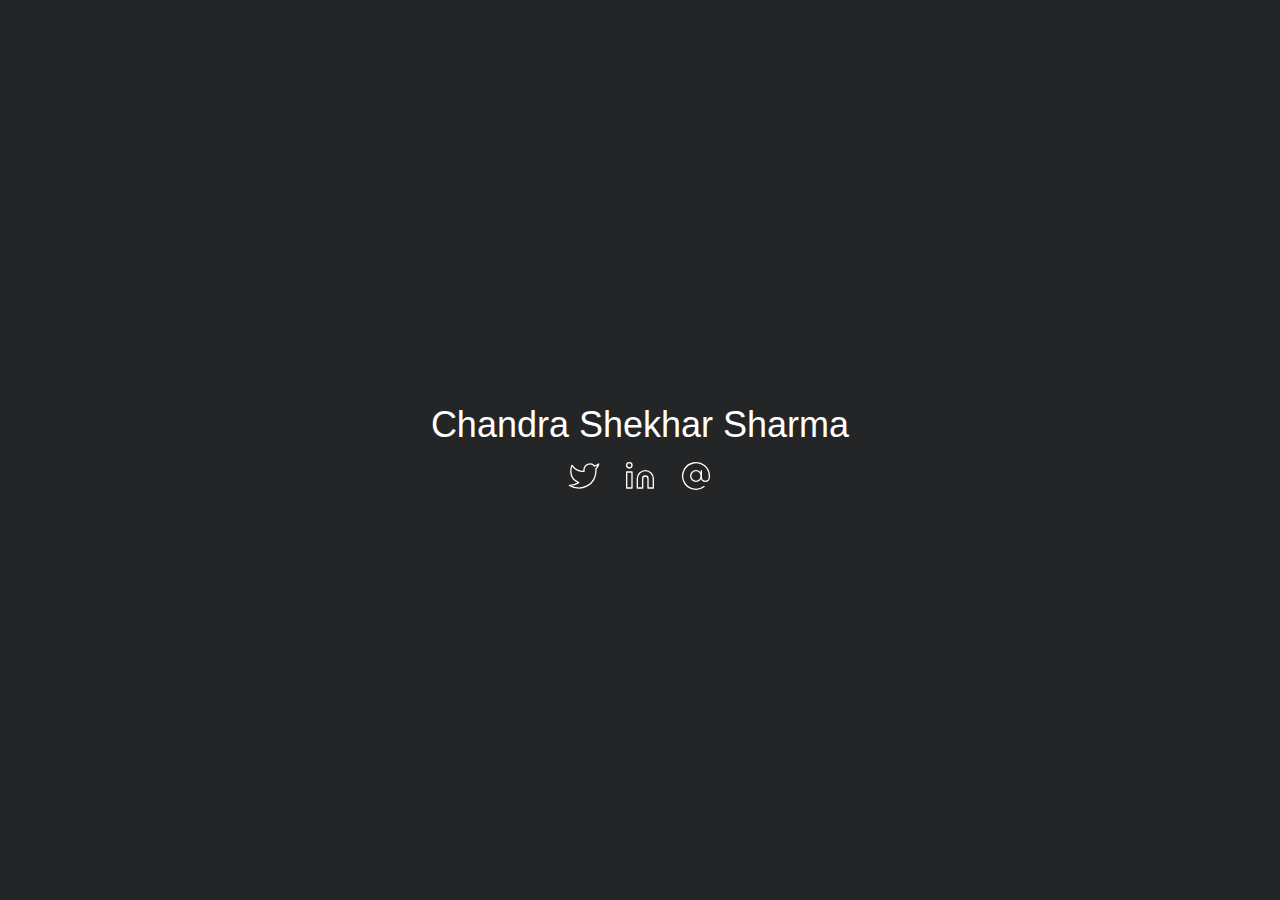
==== index.html @ 3fe88f08 "changed homepage" ====
<!doctype html>
<html lang="en">
<head>
<title>Shekhar's homepage</title>
<meta name="viewport" content="width=device-width, initial-scale=1">
<style>
body {
font-family: -apple-system, BlinkMacSystemFont, "Segoe UI", Roboto, Oxygen-Sans, Ubuntu, Cantarell, Helvetica, Arial, sans-serif, "Apple Color Emoji", "Segoe UI Emoji", "Segoe UI Symbol";
background: #232526;
color: white;
}
a {
color: white;
}
#container {
position: absolute;
top: 0;
left: 0;
right: 0;
bottom: 0;
display: flex;
justify-content: center;
align-items: center;
}
h1 {
font-size: 36px;
font-weight: 200;
text-align: center;
margin: 0;
}
ul {
list-style-type: none;
margin: 0;
padding: 0;
display: flex;
justify-content: center;
gap: 24px;
margin-top: 14px;
}
svg {
stroke-width: 1;
width: 32px;
height: 32px;
fill: none;
stroke: currentColor;
stroke-linecap: round;
stroke-linejoin: round;
}
</style>
</head>
<body>
<div id="container">
<div>
<h1>Chandra Shekhar Sharma</h1>
<ul>
<li><a href="https://x.com/cshekhar_sharma" rel="me"><svg xmlns="http://www.w3.org/2000/svg" viewBox="0 0 24 24" role="img"><title>X</title><path d="M23 3a10.9 10.9 0 0 1-3.14 1.53 4.48 4.48 0 0 0-7.86 3v1A10.66 10.66 0 0 1 3 4s-4 9 5 13a11.64 11.64 0 0 1-7 2c9 5 20 0 20-11.5a4.5 4.5 0 0 0-.08-.83A7.72 7.72 0 0 0 23 3z"></path></svg></a></li>
<li><a href="https://www.linkedin.com/in/cshekharsharma" rel="me"><svg xmlns="http://www.w3.org/2000/svg" viewBox="0 0 24 24" role="img"><title>LinkedIn</title><path d="M16 8a6 6 0 0 1 6 6v7h-4v-7a2 2 0 0 0-2-2 2 2 0 0 0-2 2v7h-4v-7a6 6 0 0 1 6-6z"></path><rect x="2" y="9" width="4" height="12"></rect><circle cx="4" cy="4" r="2"></circle></svg></a></li>
<li><a href="mailto:shekharsharma705@gmail.com" rel="me"><svg xmlns="http://www.w3.org/2000/svg" viewBox="0 0 24 24" role="img"><title>Email</title><circle cx="12" cy="12" r="4"></circle><path d="M16 8v5a3 3 0 0 0 6 0v-1a10 10 0 1 0-3.92 7.94"></path></svg></a></li>
</ul>
</div>
</div>
</body>
</html>
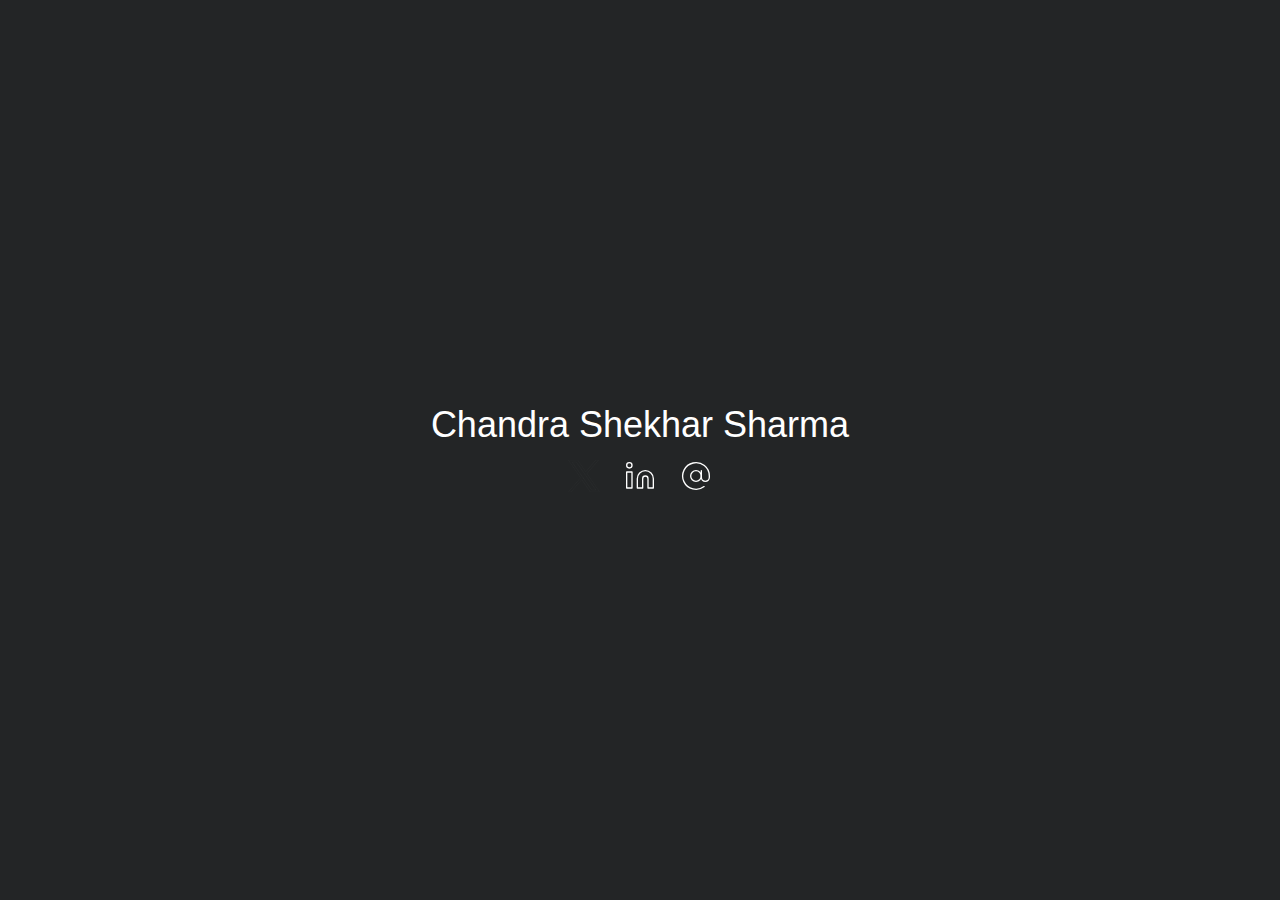
==== commit 15389e78: "updated X logo" ====
--- a/index.html
+++ b/index.html
@@ -54,7 +54,8 @@
 <div>
 <h1>Chandra Shekhar Sharma</h1>
 <ul>
-<li><a href="https://x.com/cshekhar_sharma" rel="me"><svg xmlns="http://www.w3.org/2000/svg" viewBox="0 0 24 24" role="img"><title>X</title><path d="M23 3a10.9 10.9 0 0 1-3.14 1.53 4.48 4.48 0 0 0-7.86 3v1A10.66 10.66 0 0 1 3 4s-4 9 5 13a11.64 11.64 0 0 1-7 2c9 5 20 0 20-11.5a4.5 4.5 0 0 0-.08-.83A7.72 7.72 0 0 0 23 3z"></path></svg></a></li>
+<li><a href="https://x.com/cshekhar_sharma" rel="me"><svg xmlns="http://www.w3.org/2000/svg" viewBox="0 0 1200 1227" role="img"><title>X</title><path d="M714.163 519.284L1160.89 0H1055.03L667.137 450.887L357.328 0H0L468.492 681.821L0 1226.37H105.866L515.491 750.218L842.672 1226.37H1200L714.137 519.284H714.163ZM569.165 687.828L521.697 619.934L144.011 79.6944H306.615L611.412 515.685L658.88 583.579L1055.08 1150.3H892.476L569.165 687.854V687.828Z" fill="
+    "></path></svg></a></li>
 <li><a href="https://www.linkedin.com/in/cshekharsharma" rel="me"><svg xmlns="http://www.w3.org/2000/svg" viewBox="0 0 24 24" role="img"><title>LinkedIn</title><path d="M16 8a6 6 0 0 1 6 6v7h-4v-7a2 2 0 0 0-2-2 2 2 0 0 0-2 2v7h-4v-7a6 6 0 0 1 6-6z"></path><rect x="2" y="9" width="4" height="12"></rect><circle cx="4" cy="4" r="2"></circle></svg></a></li>
 <li><a href="mailto:shekharsharma705@gmail.com" rel="me"><svg xmlns="http://www.w3.org/2000/svg" viewBox="0 0 24 24" role="img"><title>Email</title><circle cx="12" cy="12" r="4"></circle><path d="M16 8v5a3 3 0 0 0 6 0v-1a10 10 0 1 0-3.92 7.94"></path></svg></a></li>
 </ul>
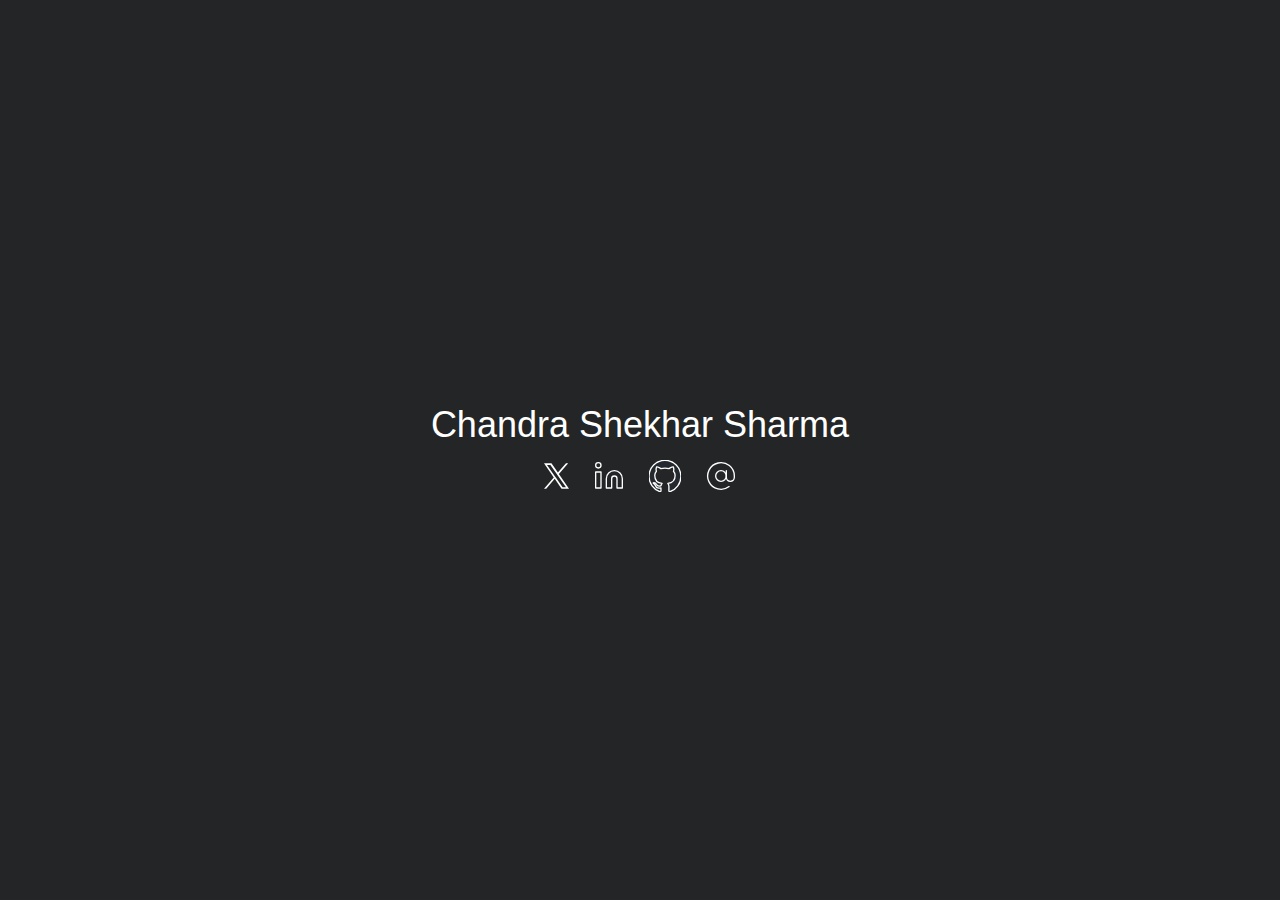
==== commit 150f09fd: "updates in index file" ====
--- a/index.html
+++ b/index.html
@@ -40,8 +40,6 @@
 }
 svg {
 stroke-width: 1;
-width: 32px;
-height: 32px;
 fill: none;
 stroke: currentColor;
 stroke-linecap: round;
@@ -54,10 +52,12 @@
 <div>
 <h1>Chandra Shekhar Sharma</h1>
 <ul>
-<li><a href="https://x.com/cshekhar_sharma" rel="me"><svg xmlns="http://www.w3.org/2000/svg" viewBox="0 0 1200 1227" role="img"><title>X</title><path d="M714.163 519.284L1160.89 0H1055.03L667.137 450.887L357.328 0H0L468.492 681.821L0 1226.37H105.866L515.491 750.218L842.672 1226.37H1200L714.137 519.284H714.163ZM569.165 687.828L521.697 619.934L144.011 79.6944H306.615L611.412 515.685L658.88 583.579L1055.08 1150.3H892.476L569.165 687.854V687.828Z" fill="
+<li><a target="_blank" href="https://x.com/cshekhar_sharma" rel="me"><svg xmlns="http://www.w3.org/2000/svg" height="32" width="25" viewBox="0 0 1200 1227" role="img"><title>X</title><path d="M714.163 519.284L1160.89 0H1055.03L667.137 450.887L357.328 0H0L468.492 681.821L0 1226.37H105.866L515.491 750.218L842.672 1226.37H1200L714.137 519.284H714.163ZM569.165 687.828L521.697 619.934L144.011 79.6944H306.615L611.412 515.685L658.88 583.579L1055.08 1150.3H892.476L569.165 687.854V687.828Z" fill="white
     "></path></svg></a></li>
-<li><a href="https://www.linkedin.com/in/cshekharsharma" rel="me"><svg xmlns="http://www.w3.org/2000/svg" viewBox="0 0 24 24" role="img"><title>LinkedIn</title><path d="M16 8a6 6 0 0 1 6 6v7h-4v-7a2 2 0 0 0-2-2 2 2 0 0 0-2 2v7h-4v-7a6 6 0 0 1 6-6z"></path><rect x="2" y="9" width="4" height="12"></rect><circle cx="4" cy="4" r="2"></circle></svg></a></li>
-<li><a href="mailto:shekharsharma705@gmail.com" rel="me"><svg xmlns="http://www.w3.org/2000/svg" viewBox="0 0 24 24" role="img"><title>Email</title><circle cx="12" cy="12" r="4"></circle><path d="M16 8v5a3 3 0 0 0 6 0v-1a10 10 0 1 0-3.92 7.94"></path></svg></a></li>
+<li><a target="_blank" href="https://www.linkedin.com/in/cshekharsharma" rel="me"><svg xmlns="http://www.w3.org/2000/svg" height="32" width="32" viewBox="0 0 24 24" role="img"><title>LinkedIn</title><path d="M16 8a6 6 0 0 1 6 6v7h-4v-7a2 2 0 0 0-2-2 2 2 0 0 0-2 2v7h-4v-7a6 6 0 0 1 6-6z"></path><rect x="2" y="9" width="4" height="12"></rect><circle cx="4" cy="4" r="2"></circle></svg></a></li>
+<li><a target="_blank" href="https://github.com/cshekharsharma" rel="me">
+<svg width="32" height="32" viewbox="0 0 98 96" xmlns="http://www.w3.org/2000/svg"><path fill-rule="evenodd" clip-rule="evenodd" d="M48.854 0C21.839 0 0 22 0 49.217c0 21.756 13.993 40.172 33.405 46.69 2.427.49 3.316-1.059 3.316-2.362 0-1.141-.08-5.052-.08-9.127-13.59 2.934-16.42-5.867-16.42-5.867-2.184-5.704-5.42-7.17-5.42-7.17-4.448-3.015.324-3.015.324-3.015 4.934.326 7.523 5.052 7.523 5.052 4.367 7.496 11.404 5.378 14.235 4.074.404-3.178 1.699-5.378 3.074-6.6-10.839-1.141-22.243-5.378-22.243-24.283 0-5.378 1.94-9.778 5.014-13.2-.485-1.222-2.184-6.275.486-13.038 0 0 4.125-1.304 13.426 5.052a46.97 46.97 0 0 1 12.214-1.63c4.125 0 8.33.571 12.213 1.63 9.302-6.356 13.427-5.052 13.427-5.052 2.67 6.763.97 11.816.485 13.038 3.155 3.422 5.015 7.822 5.015 13.2 0 18.905-11.404 23.06-22.324 24.283 1.78 1.548 3.316 4.481 3.316 9.126 0 6.6-.08 11.897-.08 13.526 0 1.304.89 2.853 3.316 2.364 19.412-6.52 33.405-24.935 33.405-46.691C97.707 22 75.788 0 48.854 0z" fill="#24292f" stroke-width="4"/></svg></a>
+<li><a target="_blank" href="mailto:shekharsharma705@gmail.com" rel="me"><svg xmlns="http://www.w3.org/2000/svg" height="32" width="32" viewBox="0 0 24 24" role="img"><title>Email</title><circle cx="12" cy="12" r="4"></circle><path d="M16 8v5a3 3 0 0 0 6 0v-1a10 10 0 1 0-3.92 7.94"></path></svg></a></li>
 </ul>
 </div>
 </div>
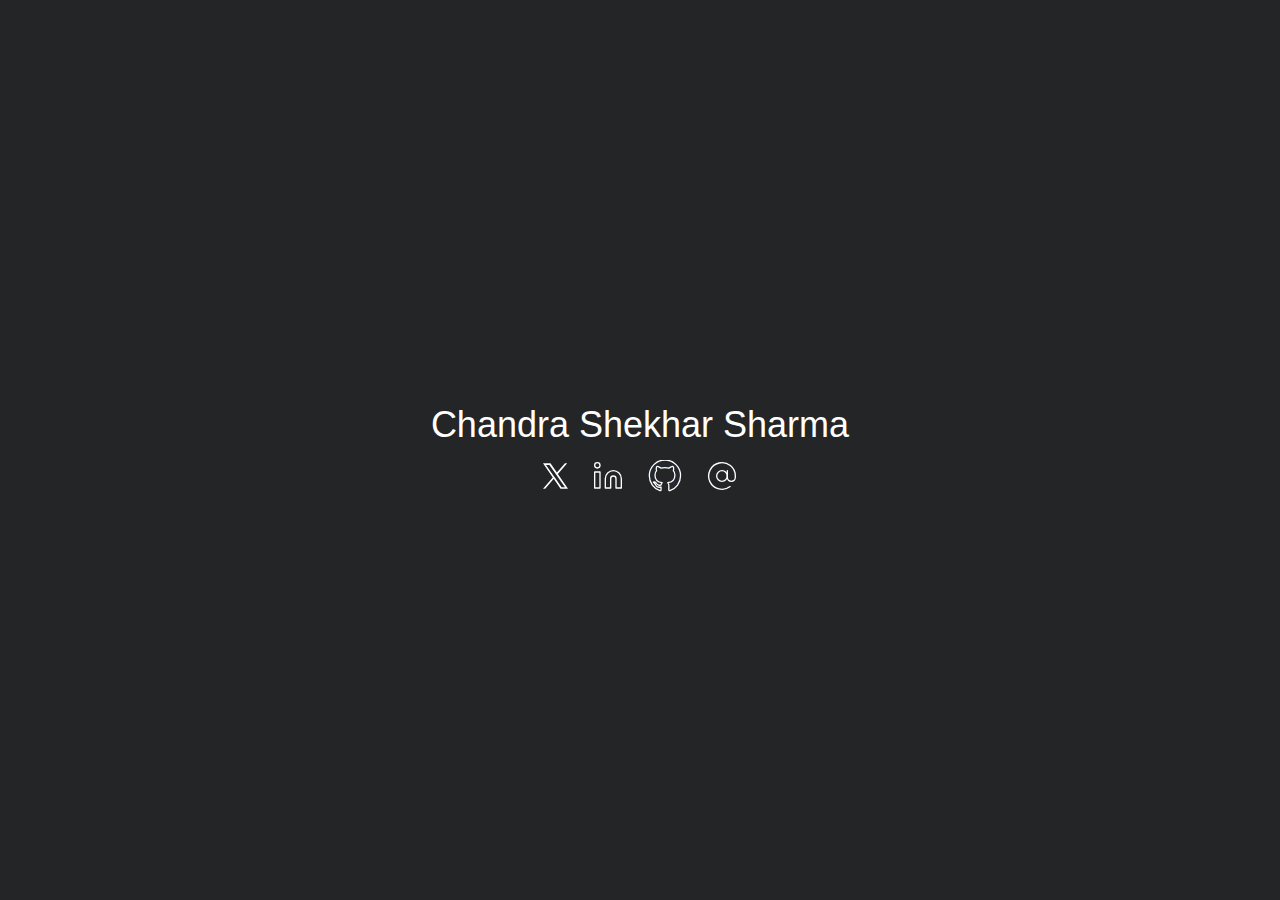
==== commit 292ad530: "fixed logo" ====
--- a/index.html
+++ b/index.html
@@ -56,7 +56,7 @@
     "></path></svg></a></li>
 <li><a target="_blank" href="https://www.linkedin.com/in/cshekharsharma" rel="me"><svg xmlns="http://www.w3.org/2000/svg" height="32" width="32" viewBox="0 0 24 24" role="img"><title>LinkedIn</title><path d="M16 8a6 6 0 0 1 6 6v7h-4v-7a2 2 0 0 0-2-2 2 2 0 0 0-2 2v7h-4v-7a6 6 0 0 1 6-6z"></path><rect x="2" y="9" width="4" height="12"></rect><circle cx="4" cy="4" r="2"></circle></svg></a></li>
 <li><a target="_blank" href="https://github.com/cshekharsharma" rel="me">
-<svg width="32" height="32" viewbox="0 0 98 96" xmlns="http://www.w3.org/2000/svg"><path fill-rule="evenodd" clip-rule="evenodd" d="M48.854 0C21.839 0 0 22 0 49.217c0 21.756 13.993 40.172 33.405 46.69 2.427.49 3.316-1.059 3.316-2.362 0-1.141-.08-5.052-.08-9.127-13.59 2.934-16.42-5.867-16.42-5.867-2.184-5.704-5.42-7.17-5.42-7.17-4.448-3.015.324-3.015.324-3.015 4.934.326 7.523 5.052 7.523 5.052 4.367 7.496 11.404 5.378 14.235 4.074.404-3.178 1.699-5.378 3.074-6.6-10.839-1.141-22.243-5.378-22.243-24.283 0-5.378 1.94-9.778 5.014-13.2-.485-1.222-2.184-6.275.486-13.038 0 0 4.125-1.304 13.426 5.052a46.97 46.97 0 0 1 12.214-1.63c4.125 0 8.33.571 12.213 1.63 9.302-6.356 13.427-5.052 13.427-5.052 2.67 6.763.97 11.816.485 13.038 3.155 3.422 5.015 7.822 5.015 13.2 0 18.905-11.404 23.06-22.324 24.283 1.78 1.548 3.316 4.481 3.316 9.126 0 6.6-.08 11.897-.08 13.526 0 1.304.89 2.853 3.316 2.364 19.412-6.52 33.405-24.935 33.405-46.691C97.707 22 75.788 0 48.854 0z" fill="#24292f" stroke-width="4"/></svg></a>
+<svg width="34" height="32" viewbox="0 0 98 100" xmlns="http://www.w3.org/2000/svg"><path fill-rule="evenodd" clip-rule="evenodd" d="M48.854 0C21.839 0 0 22 0 49.217c0 21.756 13.993 40.172 33.405 46.69 2.427.49 3.316-1.059 3.316-2.362 0-1.141-.08-5.052-.08-9.127-13.59 2.934-16.42-5.867-16.42-5.867-2.184-5.704-5.42-7.17-5.42-7.17-4.448-3.015.324-3.015.324-3.015 4.934.326 7.523 5.052 7.523 5.052 4.367 7.496 11.404 5.378 14.235 4.074.404-3.178 1.699-5.378 3.074-6.6-10.839-1.141-22.243-5.378-22.243-24.283 0-5.378 1.94-9.778 5.014-13.2-.485-1.222-2.184-6.275.486-13.038 0 0 4.125-1.304 13.426 5.052a46.97 46.97 0 0 1 12.214-1.63c4.125 0 8.33.571 12.213 1.63 9.302-6.356 13.427-5.052 13.427-5.052 2.67 6.763.97 11.816.485 13.038 3.155 3.422 5.015 7.822 5.015 13.2 0 18.905-11.404 23.06-22.324 24.283 1.78 1.548 3.316 4.481 3.316 9.126 0 6.6-.08 11.897-.08 13.526 0 1.304.89 2.853 3.316 2.364 19.412-6.52 33.405-24.935 33.405-46.691C97.707 22 75.788 0 48.854 0z" fill="#24292f" stroke-width="4"/></svg></a>
 <li><a target="_blank" href="mailto:shekharsharma705@gmail.com" rel="me"><svg xmlns="http://www.w3.org/2000/svg" height="32" width="32" viewBox="0 0 24 24" role="img"><title>Email</title><circle cx="12" cy="12" r="4"></circle><path d="M16 8v5a3 3 0 0 0 6 0v-1a10 10 0 1 0-3.92 7.94"></path></svg></a></li>
 </ul>
 </div>
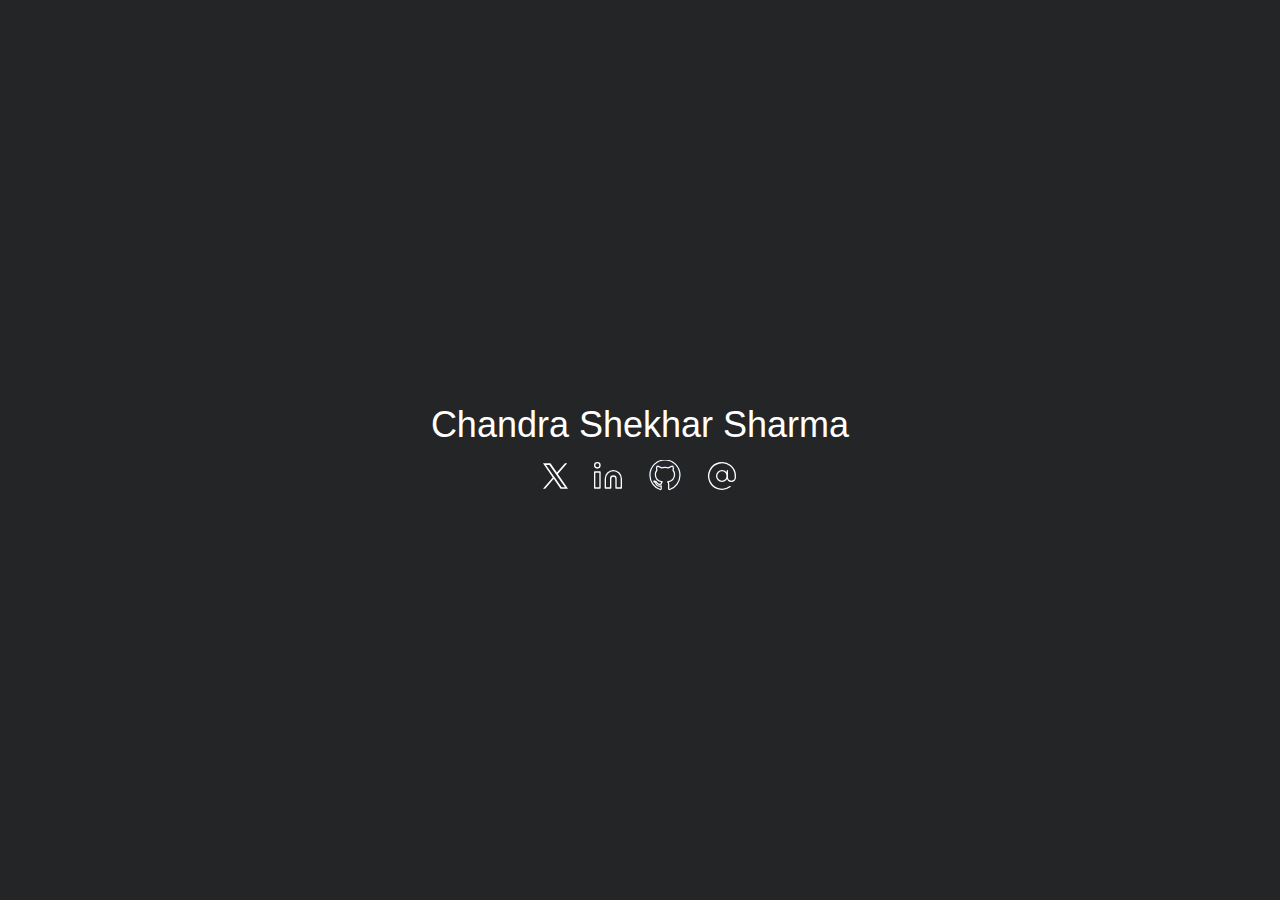
==== commit f9268845: "fixed logo" ====
--- a/index.html
+++ b/index.html
@@ -56,7 +56,7 @@
     "></path></svg></a></li>
 <li><a target="_blank" href="https://www.linkedin.com/in/cshekharsharma" rel="me"><svg xmlns="http://www.w3.org/2000/svg" height="32" width="32" viewBox="0 0 24 24" role="img"><title>LinkedIn</title><path d="M16 8a6 6 0 0 1 6 6v7h-4v-7a2 2 0 0 0-2-2 2 2 0 0 0-2 2v7h-4v-7a6 6 0 0 1 6-6z"></path><rect x="2" y="9" width="4" height="12"></rect><circle cx="4" cy="4" r="2"></circle></svg></a></li>
 <li><a target="_blank" href="https://github.com/cshekharsharma" rel="me">
-<svg width="34" height="32" viewbox="0 0 98 100" xmlns="http://www.w3.org/2000/svg"><path fill-rule="evenodd" clip-rule="evenodd" d="M48.854 0C21.839 0 0 22 0 49.217c0 21.756 13.993 40.172 33.405 46.69 2.427.49 3.316-1.059 3.316-2.362 0-1.141-.08-5.052-.08-9.127-13.59 2.934-16.42-5.867-16.42-5.867-2.184-5.704-5.42-7.17-5.42-7.17-4.448-3.015.324-3.015.324-3.015 4.934.326 7.523 5.052 7.523 5.052 4.367 7.496 11.404 5.378 14.235 4.074.404-3.178 1.699-5.378 3.074-6.6-10.839-1.141-22.243-5.378-22.243-24.283 0-5.378 1.94-9.778 5.014-13.2-.485-1.222-2.184-6.275.486-13.038 0 0 4.125-1.304 13.426 5.052a46.97 46.97 0 0 1 12.214-1.63c4.125 0 8.33.571 12.213 1.63 9.302-6.356 13.427-5.052 13.427-5.052 2.67 6.763.97 11.816.485 13.038 3.155 3.422 5.015 7.822 5.015 13.2 0 18.905-11.404 23.06-22.324 24.283 1.78 1.548 3.316 4.481 3.316 9.126 0 6.6-.08 11.897-.08 13.526 0 1.304.89 2.853 3.316 2.364 19.412-6.52 33.405-24.935 33.405-46.691C97.707 22 75.788 0 48.854 0z" fill="#24292f" stroke-width="4"/></svg></a>
+<svg width="34" height="32" viewbox="0 0 98 104" xmlns="http://www.w3.org/2000/svg"><path fill-rule="evenodd" clip-rule="evenodd" d="M48.854 0C21.839 0 0 22 0 49.217c0 21.756 13.993 40.172 33.405 46.69 2.427.49 3.316-1.059 3.316-2.362 0-1.141-.08-5.052-.08-9.127-13.59 2.934-16.42-5.867-16.42-5.867-2.184-5.704-5.42-7.17-5.42-7.17-4.448-3.015.324-3.015.324-3.015 4.934.326 7.523 5.052 7.523 5.052 4.367 7.496 11.404 5.378 14.235 4.074.404-3.178 1.699-5.378 3.074-6.6-10.839-1.141-22.243-5.378-22.243-24.283 0-5.378 1.94-9.778 5.014-13.2-.485-1.222-2.184-6.275.486-13.038 0 0 4.125-1.304 13.426 5.052a46.97 46.97 0 0 1 12.214-1.63c4.125 0 8.33.571 12.213 1.63 9.302-6.356 13.427-5.052 13.427-5.052 2.67 6.763.97 11.816.485 13.038 3.155 3.422 5.015 7.822 5.015 13.2 0 18.905-11.404 23.06-22.324 24.283 1.78 1.548 3.316 4.481 3.316 9.126 0 6.6-.08 11.897-.08 13.526 0 1.304.89 2.853 3.316 2.364 19.412-6.52 33.405-24.935 33.405-46.691C97.707 22 75.788 0 48.854 0z" fill="#24292f" stroke-width="4"/></svg></a>
 <li><a target="_blank" href="mailto:shekharsharma705@gmail.com" rel="me"><svg xmlns="http://www.w3.org/2000/svg" height="32" width="32" viewBox="0 0 24 24" role="img"><title>Email</title><circle cx="12" cy="12" r="4"></circle><path d="M16 8v5a3 3 0 0 0 6 0v-1a10 10 0 1 0-3.92 7.94"></path></svg></a></li>
 </ul>
 </div>
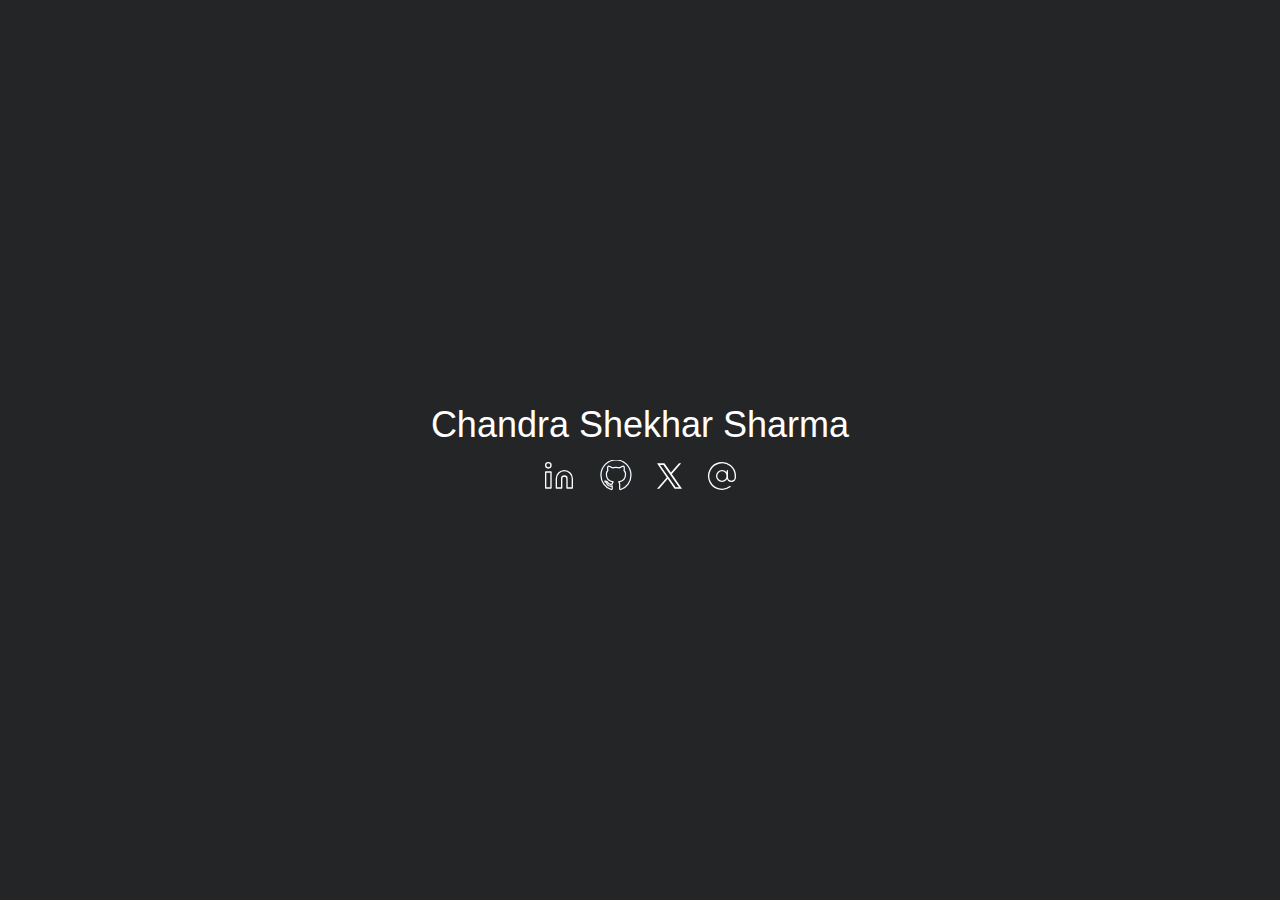
==== commit f8b0a272: "fixed logo" ====
--- a/index.html
+++ b/index.html
@@ -1,65 +1,93 @@
-
 <!doctype html>
 <html lang="en">
-<head>
-<title>Shekhar's homepage</title>
-<meta name="viewport" content="width=device-width, initial-scale=1">
-<style>
-body {
-font-family: -apple-system, BlinkMacSystemFont, "Segoe UI", Roboto, Oxygen-Sans, Ubuntu, Cantarell, Helvetica, Arial, sans-serif, "Apple Color Emoji", "Segoe UI Emoji", "Segoe UI Symbol";
-background: #232526;
-color: white;
-}
-a {
-color: white;
-}
-#container {
-position: absolute;
-top: 0;
-left: 0;
-right: 0;
-bottom: 0;
-display: flex;
-justify-content: center;
-align-items: center;
-}
-h1 {
-font-size: 36px;
-font-weight: 200;
-text-align: center;
-margin: 0;
-}
-ul {
-list-style-type: none;
-margin: 0;
-padding: 0;
-display: flex;
-justify-content: center;
-gap: 24px;
-margin-top: 14px;
-}
-svg {
-stroke-width: 1;
-fill: none;
-stroke: currentColor;
-stroke-linecap: round;
-stroke-linejoin: round;
-}
-</style>
-</head>
-<body>
-<div id="container">
-<div>
-<h1>Chandra Shekhar Sharma</h1>
-<ul>
-<li><a target="_blank" href="https://x.com/cshekhar_sharma" rel="me"><svg xmlns="http://www.w3.org/2000/svg" height="32" width="25" viewBox="0 0 1200 1227" role="img"><title>X</title><path d="M714.163 519.284L1160.89 0H1055.03L667.137 450.887L357.328 0H0L468.492 681.821L0 1226.37H105.866L515.491 750.218L842.672 1226.37H1200L714.137 519.284H714.163ZM569.165 687.828L521.697 619.934L144.011 79.6944H306.615L611.412 515.685L658.88 583.579L1055.08 1150.3H892.476L569.165 687.854V687.828Z" fill="white
-    "></path></svg></a></li>
-<li><a target="_blank" href="https://www.linkedin.com/in/cshekharsharma" rel="me"><svg xmlns="http://www.w3.org/2000/svg" height="32" width="32" viewBox="0 0 24 24" role="img"><title>LinkedIn</title><path d="M16 8a6 6 0 0 1 6 6v7h-4v-7a2 2 0 0 0-2-2 2 2 0 0 0-2 2v7h-4v-7a6 6 0 0 1 6-6z"></path><rect x="2" y="9" width="4" height="12"></rect><circle cx="4" cy="4" r="2"></circle></svg></a></li>
-<li><a target="_blank" href="https://github.com/cshekharsharma" rel="me">
-<svg width="34" height="32" viewbox="0 0 98 104" xmlns="http://www.w3.org/2000/svg"><path fill-rule="evenodd" clip-rule="evenodd" d="M48.854 0C21.839 0 0 22 0 49.217c0 21.756 13.993 40.172 33.405 46.69 2.427.49 3.316-1.059 3.316-2.362 0-1.141-.08-5.052-.08-9.127-13.59 2.934-16.42-5.867-16.42-5.867-2.184-5.704-5.42-7.17-5.42-7.17-4.448-3.015.324-3.015.324-3.015 4.934.326 7.523 5.052 7.523 5.052 4.367 7.496 11.404 5.378 14.235 4.074.404-3.178 1.699-5.378 3.074-6.6-10.839-1.141-22.243-5.378-22.243-24.283 0-5.378 1.94-9.778 5.014-13.2-.485-1.222-2.184-6.275.486-13.038 0 0 4.125-1.304 13.426 5.052a46.97 46.97 0 0 1 12.214-1.63c4.125 0 8.33.571 12.213 1.63 9.302-6.356 13.427-5.052 13.427-5.052 2.67 6.763.97 11.816.485 13.038 3.155 3.422 5.015 7.822 5.015 13.2 0 18.905-11.404 23.06-22.324 24.283 1.78 1.548 3.316 4.481 3.316 9.126 0 6.6-.08 11.897-.08 13.526 0 1.304.89 2.853 3.316 2.364 19.412-6.52 33.405-24.935 33.405-46.691C97.707 22 75.788 0 48.854 0z" fill="#24292f" stroke-width="4"/></svg></a>
-<li><a target="_blank" href="mailto:shekharsharma705@gmail.com" rel="me"><svg xmlns="http://www.w3.org/2000/svg" height="32" width="32" viewBox="0 0 24 24" role="img"><title>Email</title><circle cx="12" cy="12" r="4"></circle><path d="M16 8v5a3 3 0 0 0 6 0v-1a10 10 0 1 0-3.92 7.94"></path></svg></a></li>
-</ul>
-</div>
-</div>
-</body>
-</html>
+   <head>
+      <title>Shekhar's homepage</title>
+      <meta name="viewport" content="width=device-width, initial-scale=1">
+      <style>
+         body {
+            font-family: -apple-system, BlinkMacSystemFont, "Segoe UI", Roboto, Oxygen-Sans, Ubuntu, Cantarell, Helvetica, Arial, sans-serif, "Apple Color Emoji", "Segoe UI Emoji", "Segoe UI Symbol";
+            background: #232526;
+            color: white;
+         }
+         a {
+            color: white;
+         }
+         #container {
+            position: absolute;
+            top: 0;
+            left: 0;
+            right: 0;
+            bottom: 0;
+            display: flex;
+            justify-content: center;
+            align-items: center;
+         }
+         h1 {
+            font-size: 36px;
+            font-weight: 200;
+            text-align: center;
+            margin: 0;
+         }
+         ul {
+            list-style-type: none;
+            margin: 0;
+            padding: 0;
+            display: flex;
+            justify-content: center;
+            gap: 24px;
+            margin-top: 14px;
+         }
+         svg {
+            stroke-width: 1;
+            fill: none;
+            stroke: currentColor;
+            stroke-linecap: round;
+            stroke-linejoin: round;
+         }
+      </style>
+   </head>
+   <body>
+      <div id="container">
+         <div>
+            <h1>Chandra Shekhar Sharma</h1>
+            <ul>
+                <li>
+                  <a target="_blank" href="https://www.linkedin.com/in/cshekharsharma" rel="me">
+                     <svg xmlns="http://www.w3.org/2000/svg" height="32" width="32" viewBox="0 0 24 24" role="img">
+                        <title>LinkedIn</title>
+                        <path d="M16 8a6 6 0 0 1 6 6v7h-4v-7a2 2 0 0 0-2-2 2 2 0 0 0-2 2v7h-4v-7a6 6 0 0 1 6-6z"></path>
+                        <rect x="2" y="9" width="4" height="12"></rect>
+                        <circle cx="4" cy="4" r="2"></circle>
+                     </svg>
+                  </a>
+               </li>
+                <li>
+                  <a target="_blank" href="https://github.com/cshekharsharma" rel="me">
+                     <svg width="34" height="32" viewbox="0 0 98 104" xmlns="http://www.w3.org/2000/svg">
+                        <path fill-rule="evenodd" clip-rule="evenodd" d="M48.854 0C21.839 0 0 22 0 49.217c0 21.756 13.993 40.172 33.405 46.69 2.427.49 3.316-1.059 3.316-2.362 0-1.141-.08-5.052-.08-9.127-13.59 2.934-16.42-5.867-16.42-5.867-2.184-5.704-5.42-7.17-5.42-7.17-4.448-3.015.324-3.015.324-3.015 4.934.326 7.523 5.052 7.523 5.052 4.367 7.496 11.404 5.378 14.235 4.074.404-3.178 1.699-5.378 3.074-6.6-10.839-1.141-22.243-5.378-22.243-24.283 0-5.378 1.94-9.778 5.014-13.2-.485-1.222-2.184-6.275.486-13.038 0 0 4.125-1.304 13.426 5.052a46.97 46.97 0 0 1 12.214-1.63c4.125 0 8.33.571 12.213 1.63 9.302-6.356 13.427-5.052 13.427-5.052 2.67 6.763.97 11.816.485 13.038 3.155 3.422 5.015 7.822 5.015 13.2 0 18.905-11.404 23.06-22.324 24.283 1.78 1.548 3.316 4.481 3.316 9.126 0 6.6-.08 11.897-.08 13.526 0 1.304.89 2.853 3.316 2.364 19.412-6.52 33.405-24.935 33.405-46.691C97.707 22 75.788 0 48.854 0z" fill="#24292f" stroke-width="4"/>
+                     </svg>
+                  </a>
+               </li>
+               <li>
+                  <a target="_blank" href="https://x.com/cshekhar_sharma" rel="me">
+                     <svg xmlns="http://www.w3.org/2000/svg" height="32" width="25" viewBox="0 0 1200 1227" role="img">
+                        <title>X</title>
+                        <path d="M714.163 519.284L1160.89 0H1055.03L667.137 450.887L357.328 0H0L468.492 681.821L0 1226.37H105.866L515.491 750.218L842.672 1226.37H1200L714.137 519.284H714.163ZM569.165 687.828L521.697 619.934L144.011 79.6944H306.615L611.412 515.685L658.88 583.579L1055.08 1150.3H892.476L569.165 687.854V687.828Z" fill="white
+                           "></path>
+                     </svg>
+                  </a>
+               </li>
+               <li>
+                  <a target="_blank" href="mailto:shekharsharma705@gmail.com" rel="me">
+                     <svg xmlns="http://www.w3.org/2000/svg" height="32" width="32" viewBox="0 0 24 24" role="img">
+                        <title>Email</title>
+                        <circle cx="12" cy="12" r="4"></circle>
+                        <path d="M16 8v5a3 3 0 0 0 6 0v-1a10 10 0 1 0-3.92 7.94"></path>
+                     </svg>
+                  </a>
+               </li>
+            </ul>
+         </div>
+      </div>
+   </body>
+</html>